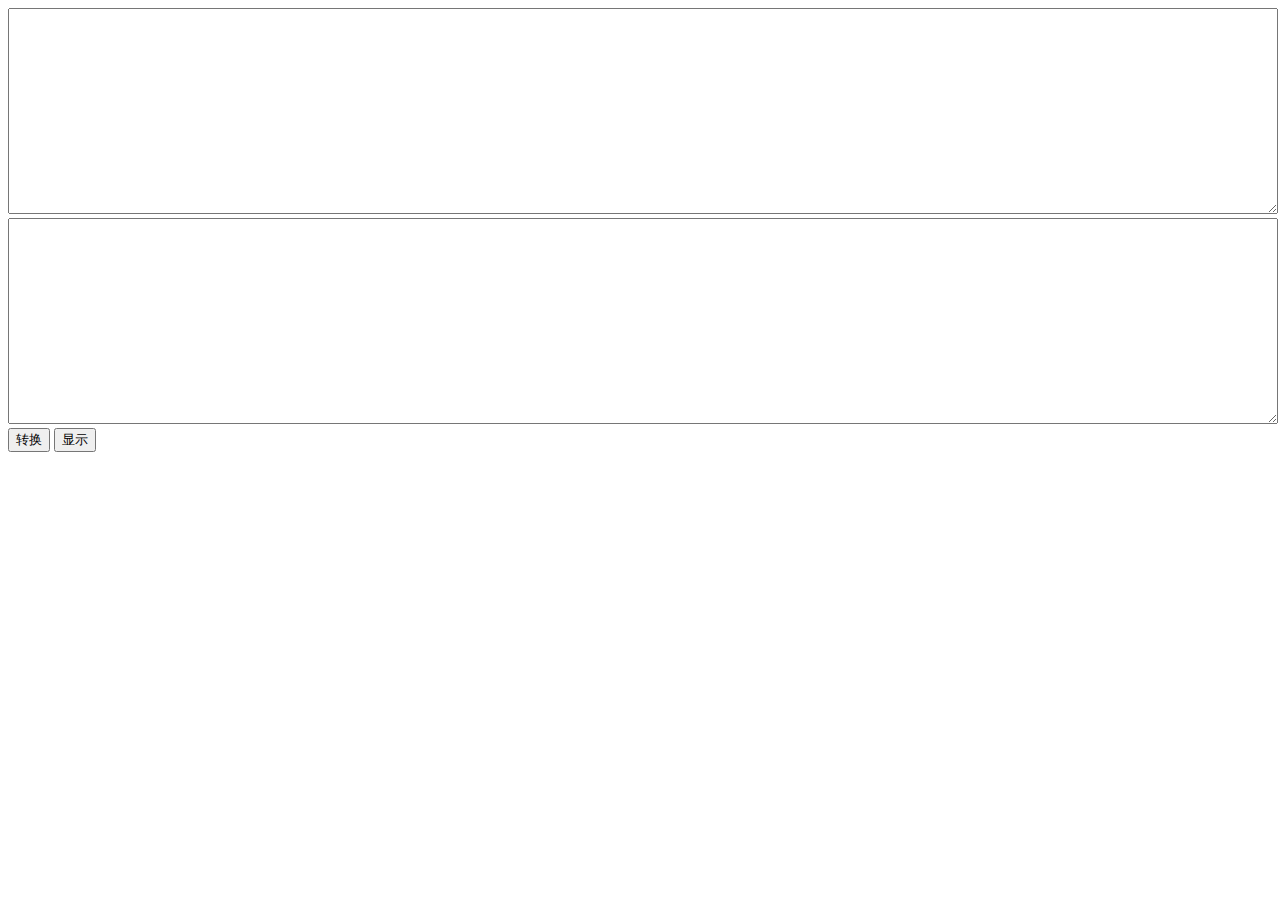
==== 城市插件/test.html @ 9288e657 "三字码" ====
<!DOCTYPE html>
<html>
<head lang="en">
    <meta charset="UTF-8">
    <title></title>
</head>
<body>
    <textarea id="test" style="width:100%;height: 200px;"></textarea><br/>
    <textarea id="test2" style="width:100%;height: 200px;"></textarea><br/>
    <input type="button" value="转换" id="btn">
    <input type="button" value="显示" id="btn2">
    <script src="js/jquery-1.7.1.min.js" type="application/javascript"></script>
    <script>
        $(function(){
            $('#btn').click(function(){
                var value=$('#test').val();
                var values=value.split(/\s+/);
                $('#test2').val(values);
            });

            var $$={};
        })
    </script>
    <script src="js/fltDomestic.js.js" type="application/javascript"></script>
    <script>
        $$.mouse.addre
    </script>
</body>
</html>
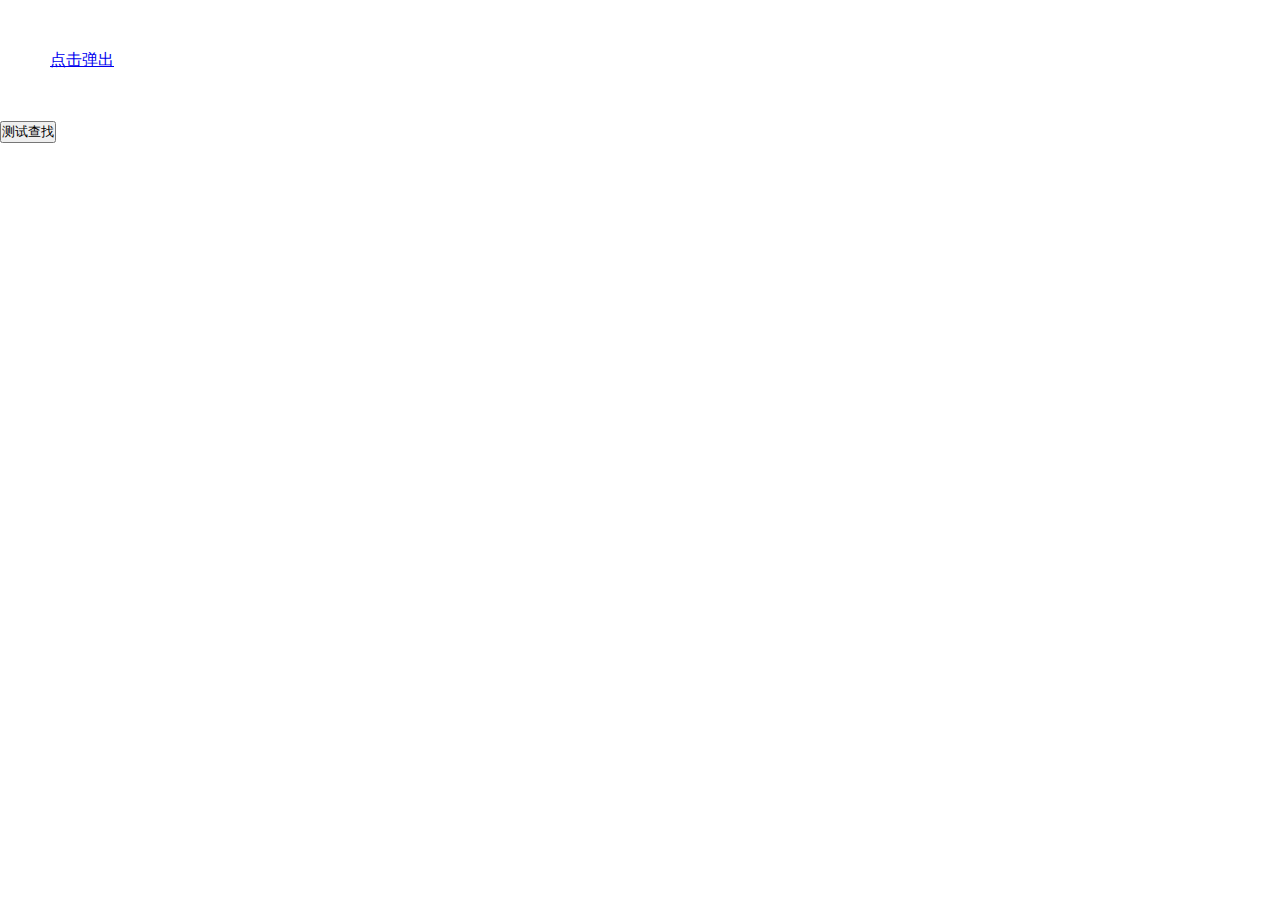
==== commit 2323ab8c: "修改谷歌不兼容的问题" ====
--- a/城市插件/test.html
+++ b/城市插件/test.html
@@ -1,29 +1,54 @@
-<!DOCTYPE html>
-<html>
-<head lang="en">
-    <meta charset="UTF-8">
+<!DOCTYPE html PUBLIC "-//W3C//DTD XHTML 1.0 Transitional//EN" "http://www.w3.org/TR/xhtml1/DTD/xhtml1-transitional.dtd">
+<html xmlns="http://www.w3.org/1999/xhtml" xml:lang="en">
+<head>
+    <meta http-equiv="Content-Type" content="text/html;charset=UTF-8" />
     <title></title>
+    <style type="text/css">
+        * { padding:0; margin:0; }
+        #box { position:relative; margin:50px; }
+        #pop { display:none; position:absolute; left:200px; top:100px; width:120px; height:120px; border:2px solid #ccc; background:#eee; }
+    </style>
+    <script type="text/javascript">
+        window.onload=function(){
+            var oBox=document.getElementById("box");
+            var obj=document.getElementById("pop");
+            var oBtn=document.getElementById("click");
+
+            oBtn.onclick=function(){
+                obj.style.display="block";
+            }
+            document.onclick=function(event){
+                //
+                var e=event || window.event;//兼容ie和非ie的event
+                var aim=e.srcElement || e.target; //兼容ie和非ie的事件源
+                //
+                if(e.srcElement){
+                    var aim=e.srcElement;
+                    if(aim!=oBtn && aim!=obj){
+                        obj.style.display="none";
+                    }
+                }else{
+                    var aim=e.target;
+                    if(aim!=oBtn && aim!=obj){
+                        obj.style.display="none";
+                    }
+                }
+            }
+        }
+        function gettest(){
+            var a='abc';
+            var b='a';
+            alert(a.contains(b));
+        }
+    </script>
 </head>
 <body>
-    <textarea id="test" style="width:100%;height: 200px;"></textarea><br/>
-    <textarea id="test2" style="width:100%;height: 200px;"></textarea><br/>
-    <input type="button" value="转换" id="btn">
-    <input type="button" value="显示" id="btn2">
-    <script src="js/jquery-1.7.1.min.js" type="application/javascript"></script>
-    <script>
-        $(function(){
-            $('#btn').click(function(){
-                var value=$('#test').val();
-                var values=value.split(/\s+/);
-                $('#test2').val(values);
-            });
-
-            var $$={};
-        })
-    </script>
-    <script src="js/fltDomestic.js.js" type="application/javascript"></script>
-    <script>
-        $$.mouse.addre
-    </script>
+<div id="box">
+    <a href="javascript:;" id="click" >点击弹出</a>
+    <div id="pop">
+        <span>弹出层内容呢</span>
+    </div>
+</div>
+<button onclick="gettest()">测试查找</button>
 </body>
 </html>